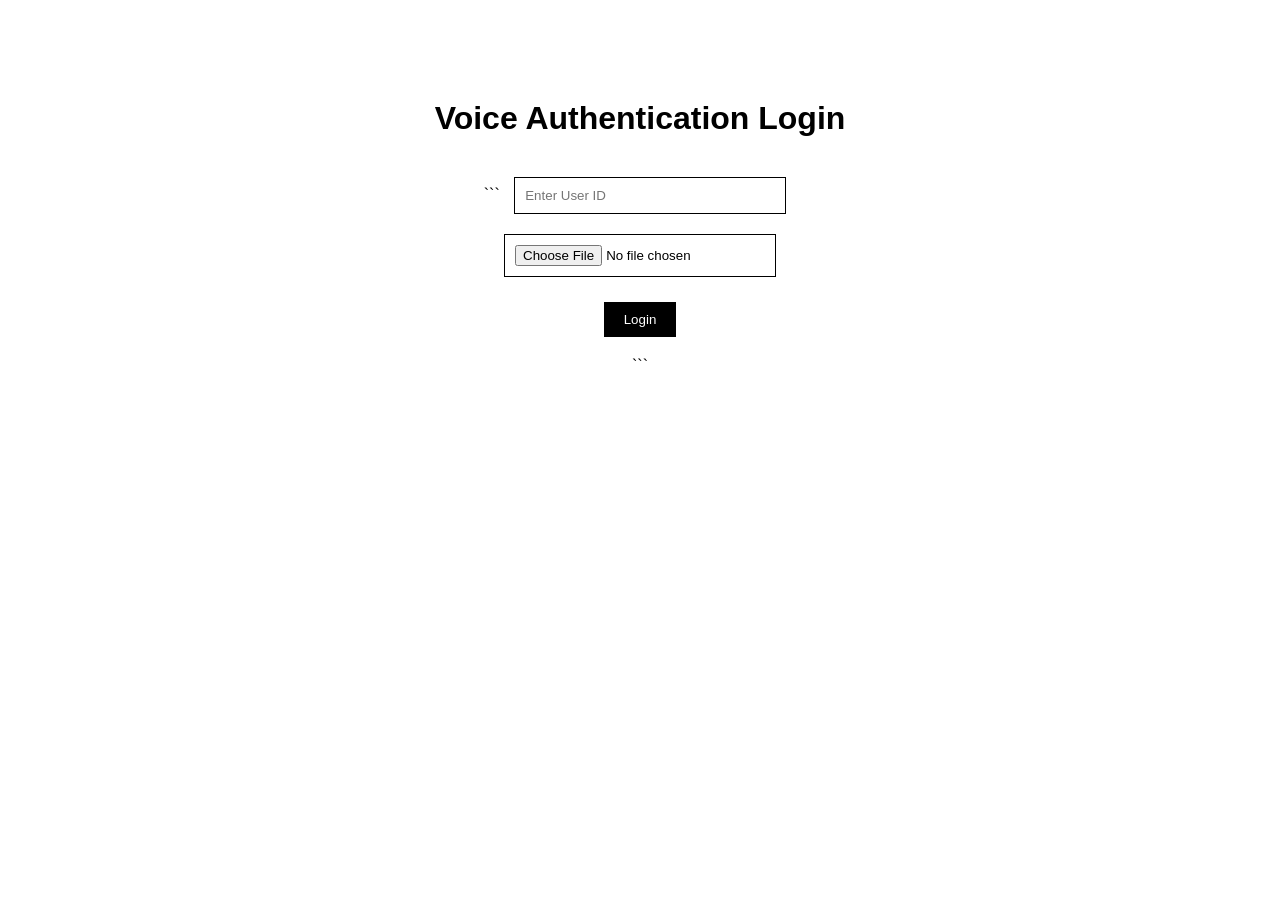
==== templates/index.html @ 914f7f53 "updation" ====
<!DOCTYPE html>

<html>
<head>
    <title>Voice Authentication Login</title>
    <link rel="stylesheet" href="/static/style.css">
</head>
<body>

<div class="container">
    <h1>Voice Authentication Login</h1>

```
<input type="text" id="userId" placeholder="Enter User ID"><br>

<input type="file" id="audioFile" accept=".wav"><br>

<button id="loginBtn" onclick="uploadAudio()">Login</button>

<p id="result"></p>
```

</div>

<script src="/static/script.js"></script>

</body>
</html>
---- static/style.css ----
body {
background-color: white;
color: black;
font-family: Arial, sans-serif;
text-align: center;
}

.container {
margin-top: 100px;
}

h1 {
margin-bottom: 30px;
}

input {
padding: 10px;
margin: 10px;
width: 250px;
border: 1px solid black;
}

button {
padding: 10px 20px;
margin-top: 15px;
background-color: black;
color: white;
border: none;
cursor: pointer;
}

button:hover {
background-color: gray;
}

#result {
margin-top: 20px;
font-size: 18px;
}
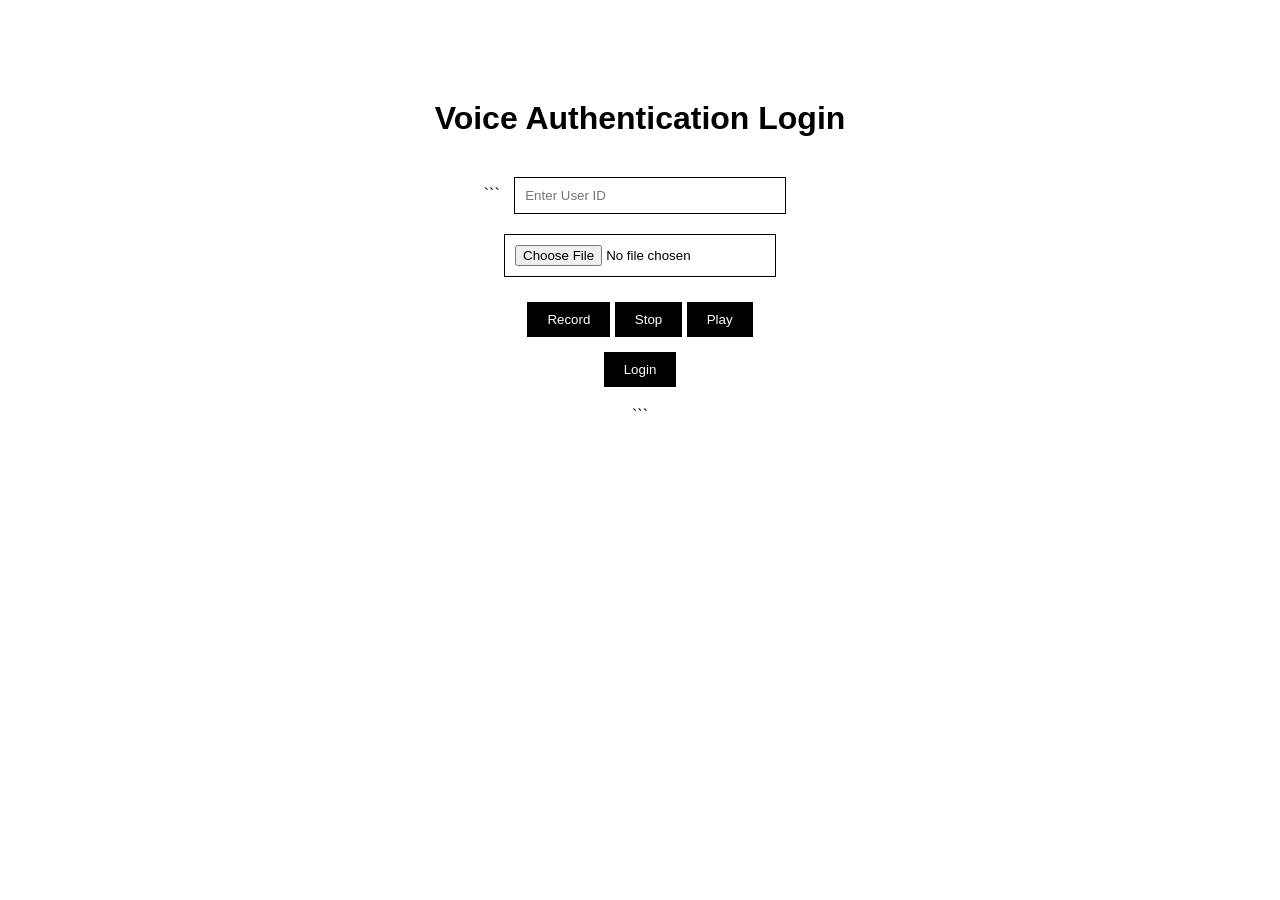
==== commit 2eeacc92: "update" ====
--- a/templates/index.html
+++ b/templates/index.html
@@ -11,9 +11,17 @@
     <h1>Voice Authentication Login</h1>
 
 ```
+
 <input type="text" id="userId" placeholder="Enter User ID"><br>
 
+<!-- File upload option -->
 <input type="file" id="audioFile" accept=".wav"><br>
+
+<!-- Real-time recording controls -->
+<button id="recordBtn" type="button">Record</button>
+<button id="stopBtn" type="button" disabled>Stop</button>
+<button id="playBtn" type="button" disabled>Play</button>
+<audio id="audioPreview" controls style="display:none;"></audio><br>
 
 <button id="loginBtn" onclick="uploadAudio()">Login</button>
 
@@ -25,4 +33,4 @@
 <script src="/static/script.js"></script>
 
 </body>
-</html>
+</html>
--- a/static/style.css
+++ b/static/style.css
@@ -37,3 +37,4 @@
 margin-top: 20px;
 font-size: 18px;
 }
+
